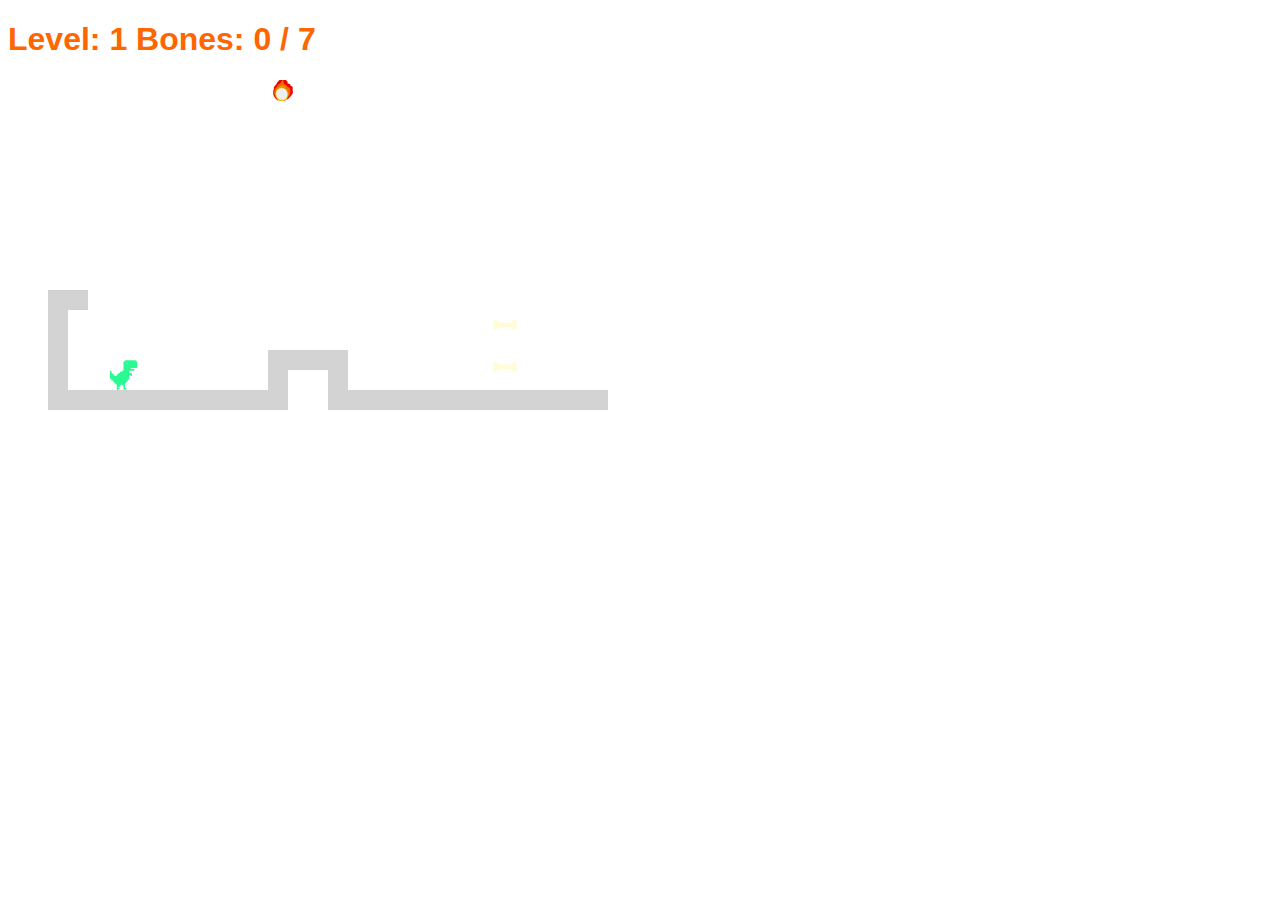
==== index.html @ c867ca64 "Init commit" ====
<!doctype html>
<script src="code/game.js"></script>
<script src="code/game_levels.js"></script>

<link rel="stylesheet" href="css/game.css">

<body>
  <div id="header">
  	<h1 id="bullshit"></h1>
  </div>
  <div id="game">
	  <script>
	    runGame(GAME_LEVELS, DOMDisplay);
	  </script>
	</div>
</body>
---- css/game.css ----
.background    { background: url(http://jaredleto.com/thisiswhoireallyam/wp-content/uploads/2013/04/volcano-3.jpg);
                 table-layout: fixed;
                 border-spacing: 0;   }
.background td { padding: 0;          }
.lava          { background: rgb(255, 10, 0); }
.wall          { background: rgb(211,211,211);   }

.actor   { position: absolute;  }
.coin    { background-image: url(../img/bone.png); }
.player  { background-image: url(../img/dino.png);}
.fireball{background-image: url(../img/fireball.gif) ;}
.ptero{background-image: url(../img/ptero.gif) ;}

.game {
  overflow: hidden;
  max-width: 600px;
  max-height: 450px;
  position: relative;
}

.lost .player {
  { background-image: url(../img/dead.png);}
}
.won .player {
  box-shadow: -4px -7px 8px white, 4px -7px 8px white;
}
.won .background { background-image: url(../img/win.png); }

h1 {
    font-family: "Arial", Arial, serif;
    color: #FF6600
}
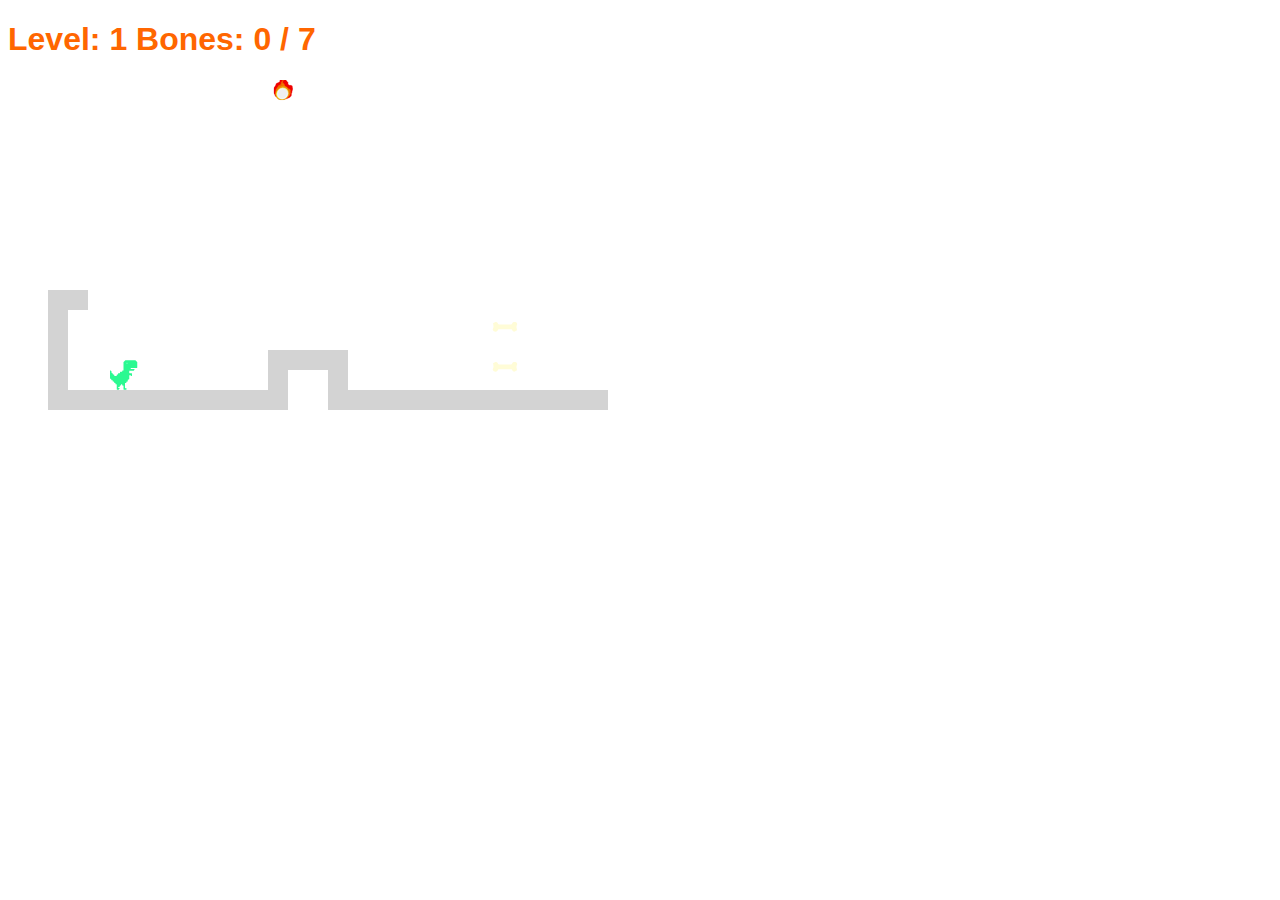
==== commit 7d9c97b4: "Fixed bugs" ====
--- a/index.html
+++ b/index.html
@@ -10,6 +10,8 @@
   </div>
   <div id="game">
 	  <script>
+	      alert("Hey human! Are you ready to play? Collect all the bones and avoid lava and fireballs so I don't die. ENJOY!");
+
 	    runGame(GAME_LEVELS, DOMDisplay);
 	  </script>
 	</div>
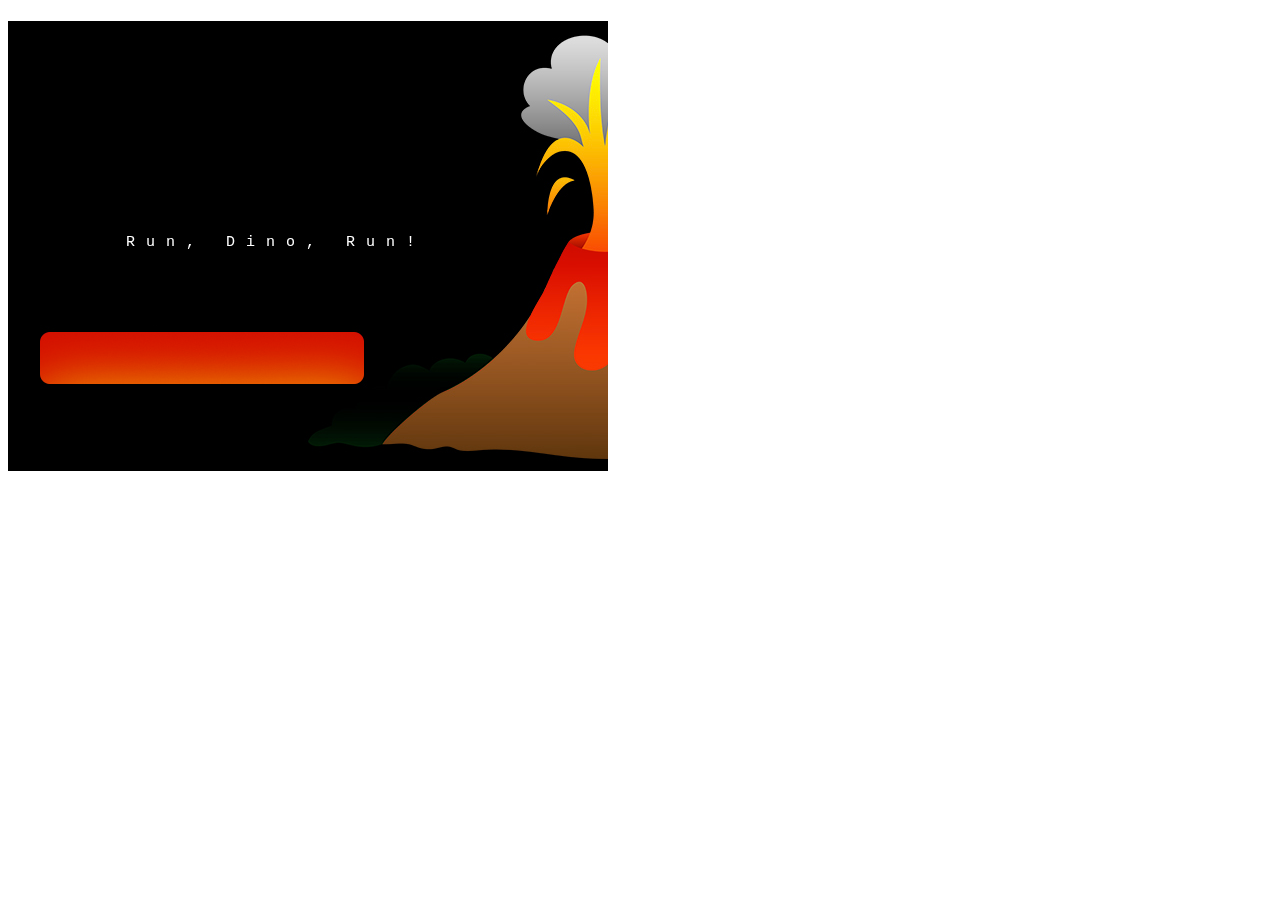
==== commit e9091921: "Final Project-GAME" ====
--- a/index.html
+++ b/index.html
@@ -1,18 +1,17 @@
 <!doctype html>
-<script src="code/game.js"></script>
-<script src="code/game_levels.js"></script>
+<script src="code/canvas.js"></script>
 
 <link rel="stylesheet" href="css/game.css">
 
-<body>
+<body onload="displayText('Run, Dino, Run!', 225, 20)">
   <div id="header">
   	<h1 id="bullshit"></h1>
   </div>
-  <div id="game">
-	  <script>
-	      alert("Hey human! Are you ready to play? Collect all the bones and avoid lava and fireballs so I don't die. ENJOY!");
 
-	    runGame(GAME_LEVELS, DOMDisplay);
-	  </script>
-	</div>
+  <canvas id="myCanvas" width="600" height="450" onclick="start()"></canvas>
+
+<audio controls autoplay loop>
+		<source src="dinorun.mp3" type="audio/mpeg">
+	</audio>
+	
 </body>
--- a/css/game.css
+++ b/css/game.css
@@ -1,9 +1,9 @@
-.background    { background: url(http://jaredleto.com/thisiswhoireallyam/wp-content/uploads/2013/04/volcano-3.jpg);
+.background    { background: url(http://s22.postimg.org/hsmqkl3n4/volcano.jpg);
                  table-layout: fixed;
                  border-spacing: 0;   }
 .background td { padding: 0;          }
-.lava          { background: rgb(255, 10, 0); }
-.wall          { background: rgb(211,211,211);   }
+.lava          { background-image: url(../img/lava3.gif); }
+.wall          { background-image: url(../img/wall.png); }
 
 .actor   { position: absolute;  }
 .coin    { background-image: url(../img/bone.png); }
@@ -19,14 +19,22 @@
 }
 
 .lost .player {
-  { background-image: url(../img/dead.png);}
+  box-shadow: -4px -7px 8px red, 4px -7px 8px red;
 }
 .won .player {
   box-shadow: -4px -7px 8px white, 4px -7px 8px white;
 }
-.won .background { background-image: url(../img/win.png); }
+
 
 h1 {
     font-family: "Arial", Arial, serif;
     color: #FF6600
+}
+
+#myCanvas{
+  background-image: url(../img/bg.jpg);
+}
+
+audio {
+  display: none;
 }